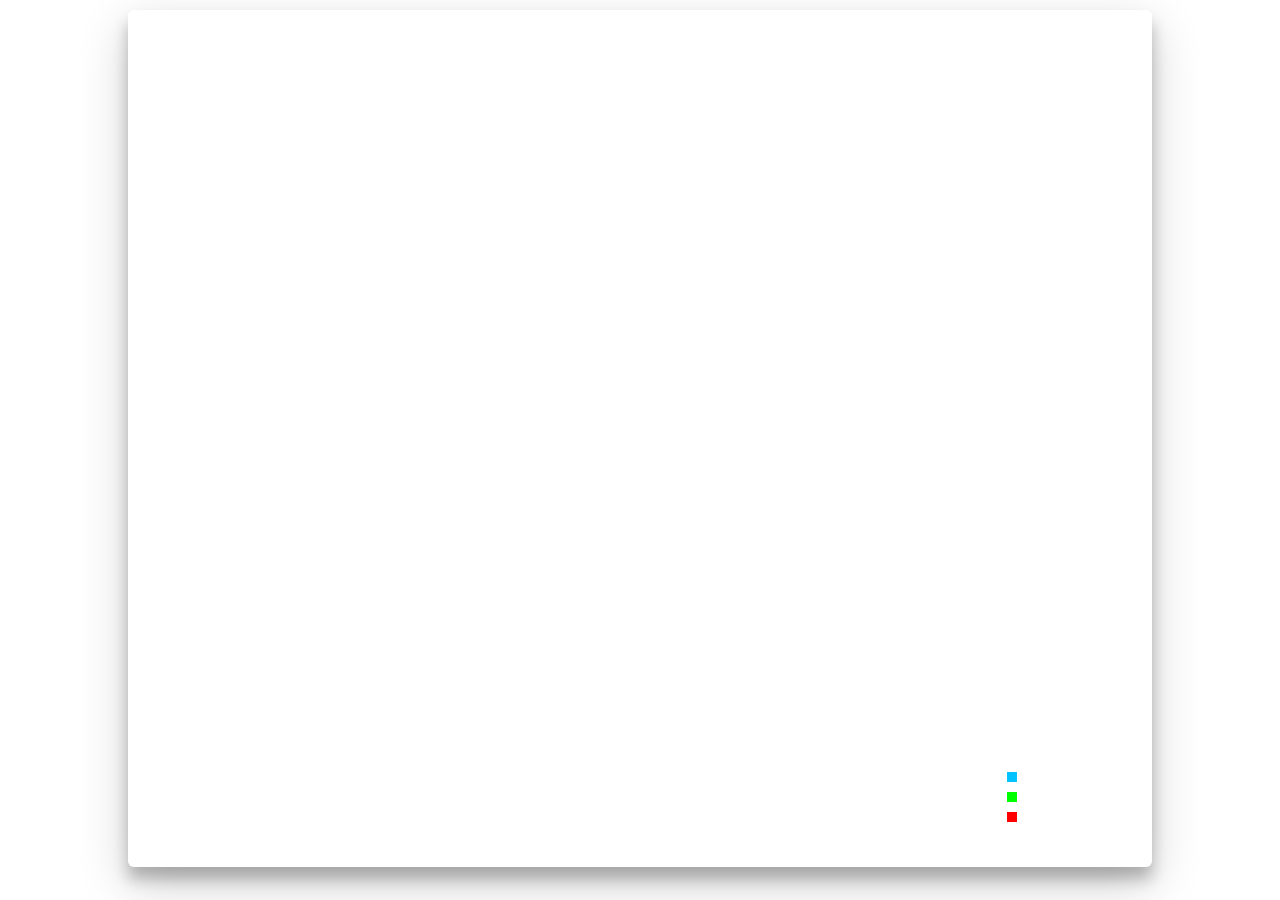
==== bar/BarTest.html @ 02000bf0 "Bar Chart added properly" ====
<!DOCTYPE html>
<html>
<head>
    <meta charset="utf-8">
    <title>Vizuly - Bar Chart</title>

    <link href='https://fonts.googleapis.com/css?family=Roboto' rel='stylesheet' type='text/css'>
    <link href='https://fonts.googleapis.com/css?family=Roboto|Raleway:600,400,200' rel='stylesheet' type='text/css'>

    <link rel="stylesheet" href="styles/examples.css">
    <link rel="stylesheet" href="Library/styles/vizuly.css">

    <!-- Test Index Files -->
    <link href="https://fonts.googleapis.com/icon?family=Material+Icons" rel="stylesheet">
    <link rel="stylesheet" href="Library/styles/cssmenu.css">
    <script type="text/javascript" src="Library/jquery-2.1.1.min.js"></script>
    <script src="Library/cssmenu.js"></script>

    <!-- D3.js ... of course! -->
    <script src="lib/d3.min.js"></script>

    <!-- debug source scripts: start --> <!--
    <script src="src/core/_namespace.js"></script>
    <script src="src/core/component.js"></script>
    <script src="src/core/util.js"></script>
    <script src="src/svg/gradient.js"></script>
    <script src="src/svg/filter.js"></script>
    <script src="src/theme/column_bar.js"></script>
    <script src="src/viz/bar.js"></script>

    --> <!-- debug source scripts: end -->

    <script src="lib/vizuly_core.min.js"></script>
	<script src="lib/vizuly_bar.min.js"></script>

    <script src="bar_test.js"></script>

</head>

<body>

<div class="container" style="width:100%">
    <div id="viz_container" class="theme_default z-depth-3"></div>
</div>

<script>
    //Once the document is ready we set javascript and page settings
    var screenWidth;
    var screenHeight;

    $(document).ready(function () {

        var rect;
        if (self==top) {
            rect = document.body.getBoundingClientRect();
        }
        else {
            rect =  parent.document.body.getBoundingClientRect();
        }

        console.log($(window).width());
        //Set display size based on window size.
        if($(window).width() < 650){
            screenWidth = $(window).width()*.97;
            console.log("yes");
        }
        else {
            screenWidth = $(window).width()*0.80;
        }
        screenHeight = $(window).height()*0.95+2;

        d3.select("#currentDisplay")
                .attr("item_value", (String(screenWidth) + "," + String(screenHeight)))
                .attr("class", "selected")
                .html("<a>" + screenWidth + "px - " + screenHeight + "px</a>");

        $("#cssmenu").menumaker({
            title: "VIZULY BAR CHART",
            format: "multitoggle"
        });


        // Set the size of our container element.
        viz_container = d3.selectAll("#viz_container")
                .style("width", screenWidth + "px")
                .style("height", screenHeight + "px");

        loadData();


    });

</script>


</body>


</html>
---- bar/styles/examples.css ----
.datatip-value, .datatip-label
{
    color: #64ffda !important;
    font-weight: bolder !important;
}

/*  left nav */
.z-depth-2 {
    box-shadow: 0 8px 17px 0 rgba(0, 0, 0, 0.2), 0 6px 20px 0 rgba(0, 0, 0, 0.19); }

.z-depth-3 {
    box-shadow: 0 12px 15px 0 rgba(0, 0, 0, 0.24), 0 17px 50px 0 rgba(0, 0, 0, 0.19); }

.z-depth-4, .modal {
    box-shadow: 0 16px 28px 0 rgba(0, 0, 0, 0.22), 0 25px 55px 0 rgba(0, 0, 0, 0.21); }

.z-depth-5 {
    box-shadow: 0 27px 24px 0 rgba(0, 0, 0, 0.2), 0 40px 77px 0 rgba(0, 0, 0, 0.22); }


body {
    margin:0px;
}

@media only screen {
    main {
        padding-left:210px;
    }
}


@media only screen and (max-width: 961px) {
    main {
        padding-left: 0px;
    }

}

#viz_container {
    margin:0px auto;
    width:100%;
    height:600px;
    padding-top:0px;
    border-radius:6px;
}

div.container {
    width:100%;
    position:absolute;
    top:10px;
}

.tile {
    font-family:Raleway;
    font-weight:300;
}

.heading {
    font-family:Raleway;
    font-weight:300;
}

.side-nav li:hover {
    background-color:#FFF;
}

.leftAxis {
    font-weight:200;
}


.datatip-value {
    position:absolute;
    right:10px;
}

.title {
    font-family: "Roboto";
    font-size: 20px;
    font-weight:200;
}

.vizuly {
    font-family: "Raleway"
}

svg {
    border-radius: 4px;
    shape-rendering: crispEdges;
}

.vz-data-point {
    fill-opacity:1;
    stroke-width: 1px;
    stroke-opacity:1;
}

.vz-tip-hover {
    font-weight:300;
}

.vz-tip-hover text{
    opacity:.8;
}

.my-tip {
    font-family:Raleway;
    font-weight:300;
    text-anchor:middle;
}

/* MATERIAL.CSS */

[type="radio"]:checked + label:after {
    background-color:#448AFF;
    border-color: #3864c9;
}

[type="radio"] + label {
    border-color: #3864c9;
}

.input-field {
    margin-left: 0px;
    padding-bottom: 5px;
    font-family: "Roboto";
}

.dropdown-content {
    font-family:"Roboto";
    font-size:.5em;
}

.dropdown-content li span {
    font-family:"Roboto";
    font-size:1.75em;
}

div.input-field label {
    margin-left:-10px;
}

.mdi-navigation-menu {
    font-size:30px;
    color:#444;
}

div.settings-label {
    font-size:12px;
    color:#BBB;
    font-style: italic;
    margin-top:-10px;
    margin-bottom:40px;
    font-weight:300;
}

div.tooltip {
    position: absolute;
    text-align: left;
    pointer-events: none;
    width: 400px;
    padding: 10px;
    border: 1px solid #D5D5D5;
    font-family: arial,helvetica,sans-serif;
    font-size: 1.1em;
    color: #333;
    padding: 10px;
    border-radius: 3px;
    background: rgba(255,255,255,0.9);
    color: #000;
    box-shadow: 0 1px 5px rgba(0,0,0,0.4);
    -moz-box-shadow: 0 1px 5px rgba(0,0,0,0.4);
    border:1px solid rgba(200,200,200,0.85);
}


.header-rule{
    height:1px;
    margin:1px auto 3px;
    margin-top:7px;
    margin-bottom:7px;
    background:#ddd;
    width:125px;
}

.header1{
    color:#000;
    text-transform:uppercase;
    font-size: 12px;
    margin-bottom: 2px;
    text-align:center;
}

.header2 {
    text-transform: uppercase;
    text-align: left;
    font-size: 14px;
    margin-bottom: 2px;
    color:#666;
    text-align:center;
}

.header3 {
    color:#333;
    text-align: left;
    font-size: 15px;
    font-style: italic;
    font-family: Georgia;
    /*  width:170px;*/
    text-align:center;
}


i.mdi-navigation-menu:before {
    font-size:40px;
    content: "\e662";
}
i.mdi-navigation-menu:hover {
    transition: color 0.5s ease;
    color: #0176B4;
}

#myDataTip {
    font-family:Raleway;
    line-height: 18px;
}
---- bar/Library/styles/vizuly.css ----
svg.vizuly path.domain {
    fill:none;
}

.vizuly {
    fill:#AAA;
    shape-rendering: auto;
}

.vz-plot-background {
    fill:#FFF;
}


.vz-bar{
    stroke: #EEE;
    shape-rendering:auto;
}

.vz-area {
    fill-opacity:0.7;
    shape-rendering: auto;
}

.vz-line {
    stroke: #777;
    stroke-width:1px;
    stroke-opacity: 1;
    fill:none;
    shape-rendering: auto;
}

.vz-tip {
    stroke: 1px;
    fill:none;
    stroke: #777777;
    stroke-opacity: 1;
    shape-rendering: auto;
}

.vz-line-indicator {
    stroke:#555;
    stroke-width: 1px;
}

.vz-data-point {
    shape-rendering: auto;
}

.vz-bottomAxis {
    shape-rendering: crispEdges;
}

.vz-skin-default {


}

.vz-radial-axis-tick {
    font-weight:300;
}

.vz-skin-axiis {
    background-image: linear-gradient(
            to bottom,
            #d0d0d0,
            #dfdfdf,
            #f3f3f3,
            #d0d0d0
    );
    border-radius: 5px;
    border:1px solid #BBB;
}

.vz-skin-ocean {
    background-image: url("img/vz-skin-galaxy_2.jpg");
    background-repeat: no-repeat;
    background-size:cover;
    border-radius: 5px;
}


.vz-axiis-datatip {
    background: rgba(232, 232, 232, 0.9);
    border-radius:3px;
    border: 1px solid #AAA;
    fill:#FFF;
    padding:10px;
    font-face:Raleway; text-transform:uppercase; font-weight:200; color:#000;
}

.vz-material-datatip {
    background: rgba(35, 35, 35, 0.7);
    border-radius:3px;
    border: 1px solid #AAA;
    fill:#FFF;
    padding:10px;
    font-face:Raleway; text-transform:uppercase; font-weight:200; color:#FFF;
}

.vz-neon-datatip {
    background: rgba(106, 106, 106, 0.7);
    border-radius:3px;
    border: 1px solid #777;
    padding:10px;
    font-face:Raleway; text-transform:uppercase; font-weight:200; color:#FFF;
}

.vz-minimal-datatip {
    background: rgba(220, 220, 220, 1);
    border-radius:1px;
    border: 1px solid #333;
    padding:10px;
    font-face:Raleway;
    text-transform:uppercase;
    color:#333;
}

.vz-minimal-datatip span {
    font-weight:300!important;
}

.vz-viz circle {
    shape-rendering:auto;
}


.vz-skin-political-influence {
    background-color:#EEEEEE;
    border-radius: 5px;
}

svg {
    fill:#FFF;
}

i.mdi-navigation-menu:before {
    font-size:40px;
    content: "\e662";
}
i.mdi-navigation-menu:hover {
    transition: color 0.5s ease;
    color: #0176B4;
}
---- bar/Library/styles/cssmenu.css ----
@import url(http://fonts.googleapis.com/css?family=Raleway:400,700);

#cssmenu a.menu-logo {
  color:#FFF;
  text-decoration:none;
  cursor:pointer;
  pointer-events: true;
}

#cssmenu span.setting {
  line-height:20px;
  color:#FFF;
  font-size:10px;
  text-transform:none;
  white-space: nowrap;
  color:#bbb;
}

#cssmenu li {
  cursor:pointer;
}

#cssmenu li.selected a {
  color:#FF0!important;
}

#cssmenu li {
  background:#333;
}
#cssmenu img.logo {
  position:relative;
  top:2px;
  padding-right:5px;
}

#cssmenu {
  position:absolute;
  top:0px;
  left:0px;
  right:0px;
  z-index:9999;
}

#cssmenu,
#cssmenu ul,
#cssmenu ul li,
#cssmenu ul li a,
#cssmenu #menu-button {
  margin: 0;
  padding: 0;
  border: 0;
  list-style: none;
  line-height: 1;
  display: block;
  position: relative;
  -webkit-box-sizing: border-box;
  -moz-box-sizing: border-box;
  box-sizing: border-box;
}
#cssmenu:after,
#cssmenu > ul:after {
  content: ".";
  display: block;
  clear: both;
  visibility: hidden;
  line-height: 0;
  height: 0;
}
#cssmenu #menu-button {
  color:#FFF;
  float:right;
  color: #dddddd;
  cursor: pointer;
  font-size: 16px;
  padding: 17px;
  padding-top:12px;
  font-weight: 400;
}
#cssmenu {
  font-family: Raleway, sans-serif;
  background: #333333;
}
#cssmenu > ul > li {
  float: left;
  padding-right:10px;
  border-right:1px solid #aaa;
}
#cssmenu.align-center > ul {
  font-size: 0;
  text-align: center;
}
#cssmenu.align-center > ul > li {
  display: inline-block;
  float: none;
}
#cssmenu.align-center ul ul {
  text-align: left;
}
#cssmenu.align-right > ul > li {
  float: right;
}
#cssmenu > ul > li > a {
  padding: 12px;
  padding-left:17px;
  padding-bottom:5px;
  font-size: 12px;
  letter-spacing: 1px;
  text-decoration: none;
  color: #dddddd;
  font-weight: 400;
  text-transform: uppercase;
}
#cssmenu > ul > li:hover > a {
  font-weight:700;
}
#cssmenu > ul > li.has-sub  {
  padding-right: 10px;
}

/* Firefox hack for last menu item */
@-moz-document url-prefix() {
  #cssmenu > ul > li.has-sub:last-of-type {
    padding-right: 30px;
  }

}

#cssmenu > ul > li.has-sub:hover > a:before {
  top: 23px;
  height: 0;
}
#cssmenu ul ul {
  position: absolute;
  left: -9999px;
}
#cssmenu.align-right ul ul {
  text-align: right;
}
#cssmenu ul ul li {
  height: 0;
  -webkit-transition: all .25s ease;
  -moz-transition: all .25s ease;
  -ms-transition: all .25s ease;
  -o-transition: all .25s ease;
  transition: all .25s ease;
}
#cssmenu li:hover > ul {
  left: auto;
}
#cssmenu.align-right li:hover > ul {
  left: auto;
  right: 0;
}
#cssmenu li:hover > ul > li {
  height: 35px;
}
#cssmenu ul ul ul {
  margin-left: 100%;
  top: 0;
}
#cssmenu.align-right ul ul ul {
  margin-left: 0;
  margin-right: 100%;
}
#cssmenu ul ul li a {
  border-bottom: 1px solid rgba(150, 150, 150, 0.15);
  padding: 11px 15px;
  width: 170px;
  font-size: 12px;
  text-decoration: none;
  color: #dddddd;
  font-weight: 400;
  background: #333333;
}
#cssmenu ul ul li:last-child > a,
#cssmenu ul ul li.last-item > a {
  border-bottom: 0;
}
#cssmenu ul ul li:hover > a,
#cssmenu ul ul li a:hover {
  color: #ffffff;
}
#cssmenu ul ul li.has-sub > a:after {
  position: absolute;
  top: 16px;
  right: 11px;
  width: 8px;
  height: 2px;
  display: block;
  background: #dddddd;
  content: '';
}
#cssmenu.align-right ul ul li.has-sub > a:after {
  right: auto;
  left: 11px;
}
#cssmenu ul ul li.has-sub > a:before {
  position: absolute;
  top: 13px;
  right: 14px;
  display: block;
  width: 2px;
  height: 8px;
  background: #dddddd;
  content: '';
  -webkit-transition: all .25s ease;
  -moz-transition: all .25s ease;
  -ms-transition: all .25s ease;
  -o-transition: all .25s ease;
  transition: all .25s ease;
}
#cssmenu.align-right ul ul li.has-sub > a:before {
  right: auto;
  left: 14px;
}
#cssmenu ul ul > li.has-sub:hover > a:before {
  top: 17px;
  height: 0;
}
@media all and (max-width: 900px),
only screen and (-webkit-min-device-pixel-ratio: 2) and (max-width: 900px),
only screen and (min--moz-device-pixel-ratio: 2) and (max-width: 900px),
only screen and (-o-min-device-pixel-ratio: 2/1) and (max-width: 900px),
only screen and (min-device-pixel-ratio: 2) and (max-width: 900px),
only screen and (min-resolution: 192dpi) and (max-width: 900px),
only screen and (min-resolution: 2dppx) and (max-width: 900px) {

  #cssmenu span.setting {
    padding-left:0px;
  }

  #cssmenu {
    width: 100%;
  }
  #cssmenu ul {
    width: 100%;
    display: none;
  }
  #cssmenu.align-center > ul {
    text-align: left;
  }
  #cssmenu ul li {
    width: 100%;
    border-top: 1px solid rgba(120, 120, 120, 0.2);
  }
  #cssmenu ul ul li,
  #cssmenu li:hover > ul > li {
    height: auto;
  }
  #cssmenu ul li a,
  #cssmenu ul ul li a {
    width: 100%;
    border-bottom: 0;
  }
  #cssmenu > ul > li {
    float: none;
  }
  #cssmenu ul ul li a {
    padding-left: 25px;
  }
  #cssmenu ul ul ul li a {
    padding-left: 35px;
  }
  #cssmenu ul ul li a {
    color: #dddddd;
    background: none;
  }
  #cssmenu ul ul li:hover > a,
  #cssmenu ul ul li.active > a {
    color: #ffffff;
  }
  #cssmenu ul ul,
  #cssmenu ul ul ul,
  #cssmenu.align-right ul ul {
    position: relative;
    left: 0;
    width: 100%;
    margin: 0;
    text-align: left;
  }
  #cssmenu > ul > li.has-sub > a:after,
  #cssmenu > ul > li.has-sub > a:before,
  #cssmenu ul ul > li.has-sub > a:after,
  #cssmenu ul ul > li.has-sub > a:before {
    display: none;
  }
  #cssmenu #menu-button {
    display: block;
    float:none;
  }
  #cssmenu #menu-button:after {
    position: absolute;
    top: 22px;
    right: 17px;
    display: block;
    height: 4px;
    width: 20px;
    border-top: 2px solid #dddddd;
    border-bottom: 2px solid #dddddd;
    content: '';
  }
  #cssmenu #menu-button:before {
    position: absolute;
    top: 16px;
    right: 17px;
    display: block;
    height: 2px;
    width: 20px;
    background: #dddddd;
    content: '';
  }
  #cssmenu #menu-button.menu-opened:after {
    top: 23px;
    border: 0;
    height: 2px;
    width: 15px;
    background: #ffffff;
    -webkit-transform: rotate(45deg);
    -moz-transform: rotate(45deg);
    -ms-transform: rotate(45deg);
    -o-transform: rotate(45deg);
    transform: rotate(45deg);
  }
  #cssmenu #menu-button.menu-opened:before {
    top: 23px;
    background: #z;
    width: 15px;
    -webkit-transform: rotate(-45deg);
    -moz-transform: rotate(-45deg);
    -ms-transform: rotate(-45deg);
    -o-transform: rotate(-45deg);
    transform: rotate(-45deg);
  }
  #cssmenu .submenu-button {
    position: absolute;
    z-index: 99;
    right: 0;
    top: 0;
    display: block;
    border-left: 1px solid rgba(120, 120, 120, 0.2);
    height: 46px;
    width: 46px;
    cursor: pointer;
  }

  #cssmenu ul ul .submenu-button {
    height: 34px;
    width: 34px;
  }

  #cssmenu ul ul .submenu-button:after {
    top: 15px;
    right: 13px;
  }


  #cssmenu .submenu-button:before {
    font-family:'Material Icons';
    position: absolute;
    top: 19px;
    right: 12px;
    display: block;
    color:#FFF;
    -webkit-font-feature-settings: 'liga';
    content: 'keyboard_arrow_down';
  }

  #cssmenu ul ul .submenu-button:before {
    top: 12px;
    right: 16px;
  }
  #cssmenu .submenu-button.submenu-opened:before {
    font-family:'Material Icons';
    position: absolute;
    top: 19px;
    right: 12px;
    display: block;
    color:#FFF;
    -webkit-font-feature-settings: 'liga';
    content: 'keyboard_arrow_up';
  }
}
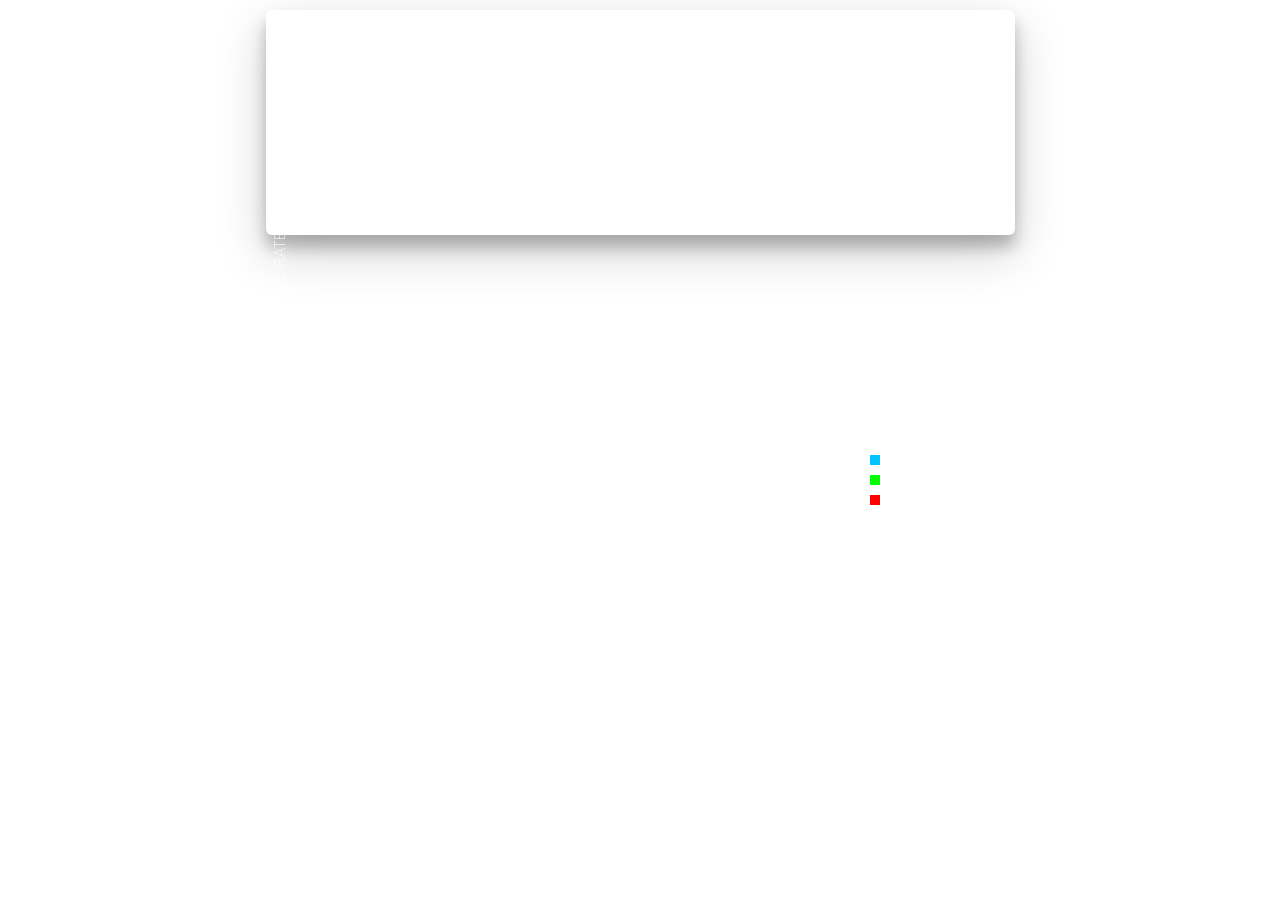
==== commit c0e06b82: "Sizing fixed" ====
--- a/bar/BarTest.html
+++ b/bar/BarTest.html
@@ -32,6 +32,7 @@
 
     <script src="lib/vizuly_core.min.js"></script>
 	<script src="lib/vizuly_bar.min.js"></script>
+	<meta name="viewport" content="width=device-width, initial-scale=1.0">
 
     <script src="bar_test.js"></script>
 
@@ -58,16 +59,10 @@
             rect =  parent.document.body.getBoundingClientRect();
         }
 
-        console.log($(window).width());
         //Set display size based on window size.
-        if($(window).width() < 650){
-            screenWidth = $(window).width()*.97;
-            console.log("yes");
-        }
-        else {
-            screenWidth = $(window).width()*0.80;
-        }
-        screenHeight = $(window).height()*0.95+2;
+        screenWidth = (rect.width < 960) ? Math.round(rect.width*.90) : Math.round((rect.width - 210) *.70);
+        screenHeight = screen.height;
+        screenHeight = (screen.width < 550) ? screen.height*0.75 : screen.height*0.25;
 
         d3.select("#currentDisplay")
                 .attr("item_value", (String(screenWidth) + "," + String(screenHeight)))
